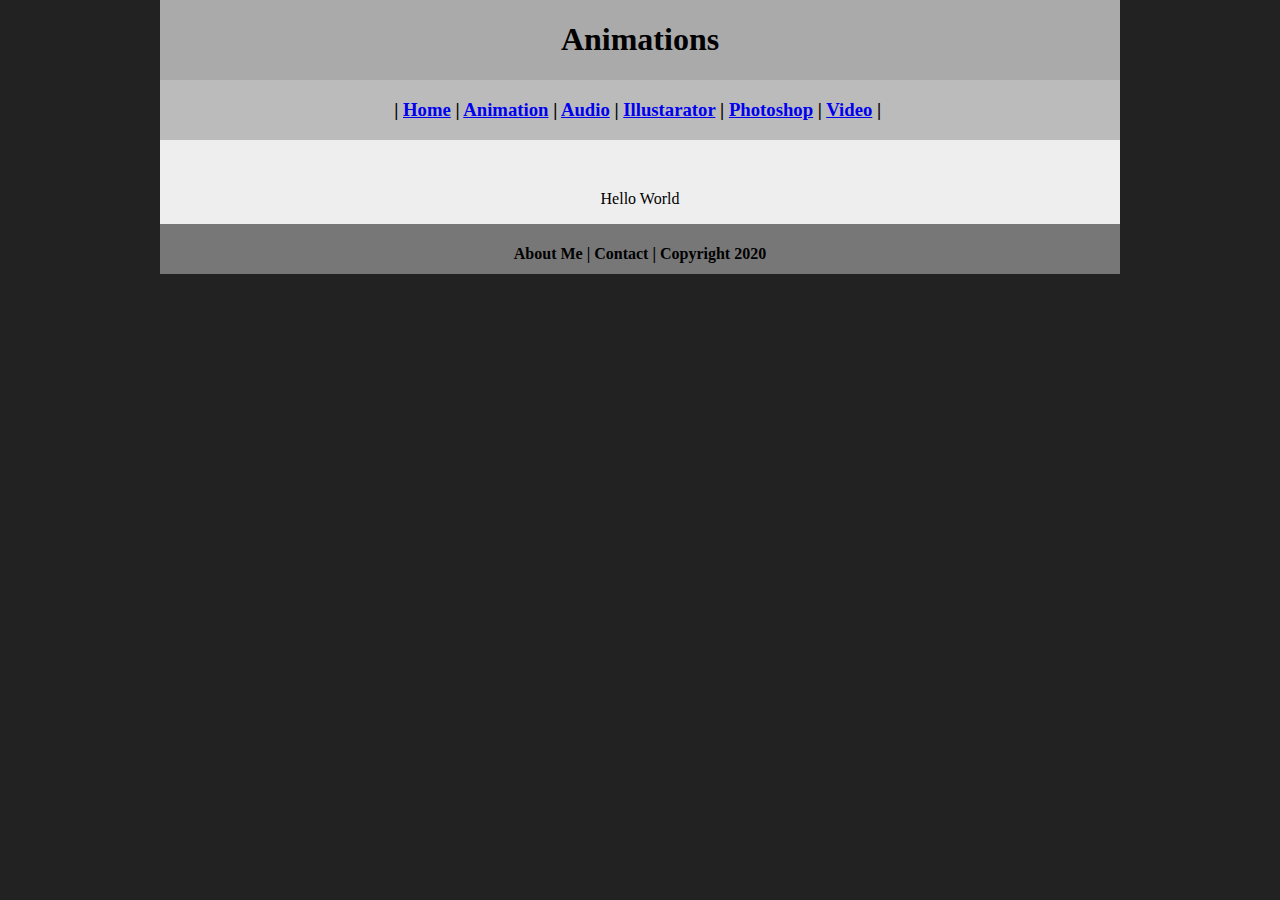
==== Animation/index.html @ ff61171e "Add files via upload" ====
<!DOCTYPE html>
<html class="homePage">
<head>
	<!-- This is a comment! Text here will be ignored by the browser. -->
	<meta charset="UTF-8">
	<title>My Portfolio</title>
	<link href="../myCSS.css" rel="stylesheet" type="text/css">
</head>
<body>
<div class="container">
  <div class="header">
  	<h1>Animations</h1>
  </div>
  <div class="nav">
    <h3> | <a href="../index.html">Home</a> | <a href="index.html">Animation</a> | <a href="../Audio/index.html">Audio</a> | <a href="../Illustarator/index.html">Illustarator</a> | <a href="../Photoshop/index.html">Photoshop</a> | <a href="../Video/index.html">Video</a> |&nbsp;</h3>
  </div>
  <div class="content">
    <p>&nbsp;</p>
    <p>Hello World</p>
  </div>
  <div class="footer">
    <h4>About Me | Contact | Copyright 2020</h4>
  </div>
</div>
</body>
</html>
---- myCSS.css ----
@charset "UTF-8";
/* This is a comment! Text here will be ignored by the browser. */
body {
	margin: 0 auto;
}
.homePage {
	background: #222222;
}
.container {
	width: 960px;
	margin: 0 auto;
}
.header {
	background: #AAAAAA;
	text-align: center;
	margin: 0px;
	padding: 5;
	float: left;
	width: 100%;
	height: 80px;
	
}
.nav {
	background: #BBBBBB;
	margin: 0px;
	padding: 5;
	float: left;
	width: 100%;
	height: 60px;
	text-align: center;
}
.content {
	background: #EEEEEE;
	margin: 0px;
	float: left;
	width: 100%;
	
	text-align: center;
}
.footer {
	background: #777777;
	margin: 0px;
	float: left;
	width: 100%;
	height: 50px;
	text-align: center;
}
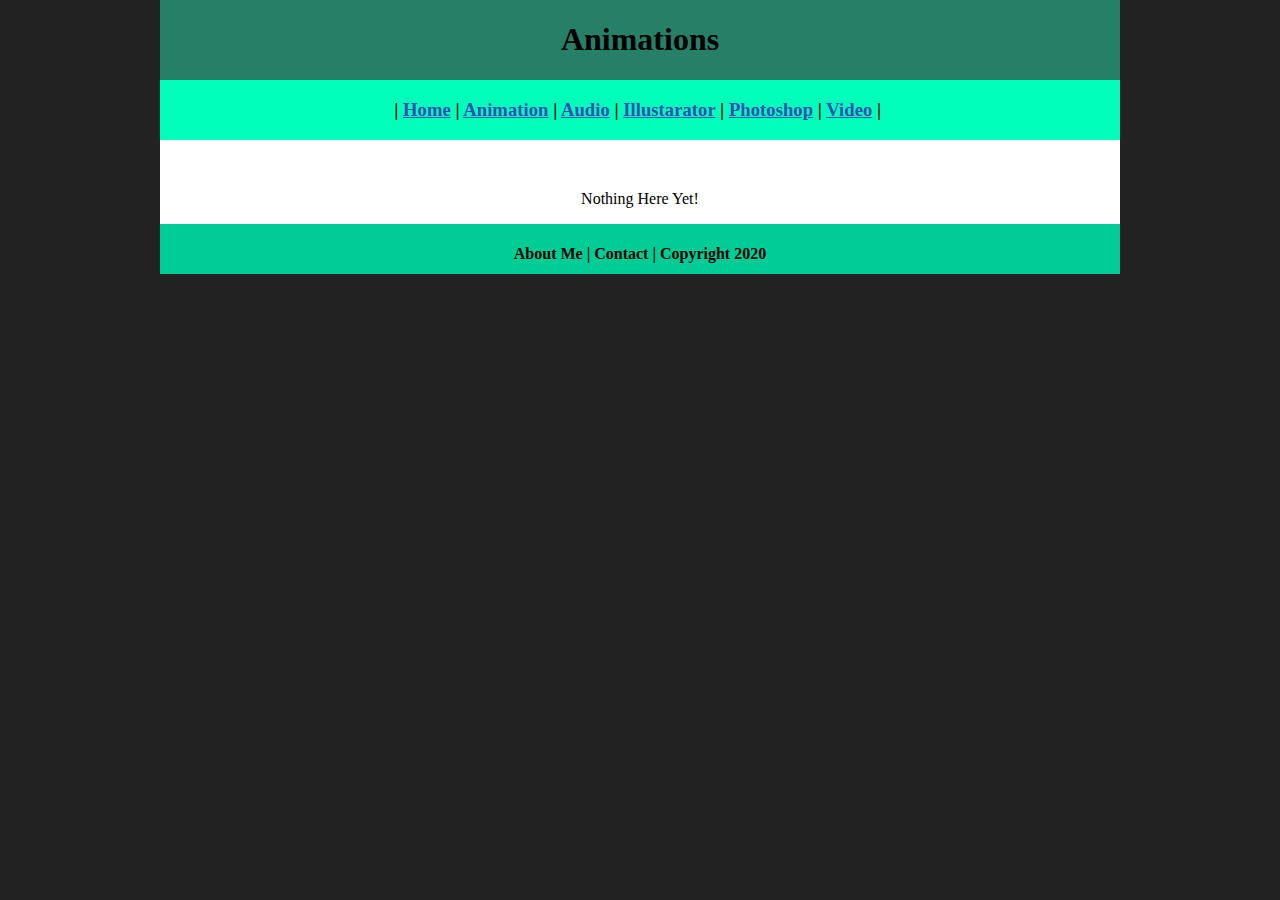
==== commit ec0e8b1f: "Add files via upload" ====
--- a/Animation/index.html
+++ b/Animation/index.html
@@ -16,7 +16,7 @@
   </div>
   <div class="content">
     <p>&nbsp;</p>
-    <p>Hello World</p>
+    <p>Nothing Here Yet!</p>
   </div>
   <div class="footer">
     <h4>About Me | Contact | Copyright 2020</h4>
--- a/myCSS.css
+++ b/myCSS.css
@@ -11,7 +11,7 @@
 	margin: 0 auto;
 }
 .header {
-	background: #AAAAAA;
+	background: #268068;
 	text-align: center;
 	margin: 0px;
 	padding: 5;
@@ -21,7 +21,7 @@
 	
 }
 .nav {
-	background: #BBBBBB;
+	background: #00FFBB;
 	margin: 0px;
 	padding: 5;
 	float: left;
@@ -30,7 +30,7 @@
 	text-align: center;
 }
 .content {
-	background: #EEEEEE;
+	background: #FFFF;
 	margin: 0px;
 	float: left;
 	width: 100%;
@@ -38,10 +38,24 @@
 	text-align: center;
 }
 .footer {
-	background: #777777;
+	background: #00CC96;
 	margin: 0px;
 	float: left;
 	width: 100%;
 	height: 50px;
 	text-align: center;
+}
+
+a:link {
+     color: #2E52B3;
+}
+a:visited {
+     color: #2E52B3;
+}
+a:hover, 
+a:active {
+	color: #D8282B
+}
+a:focus { 
+     text-decoration:Bold;
 }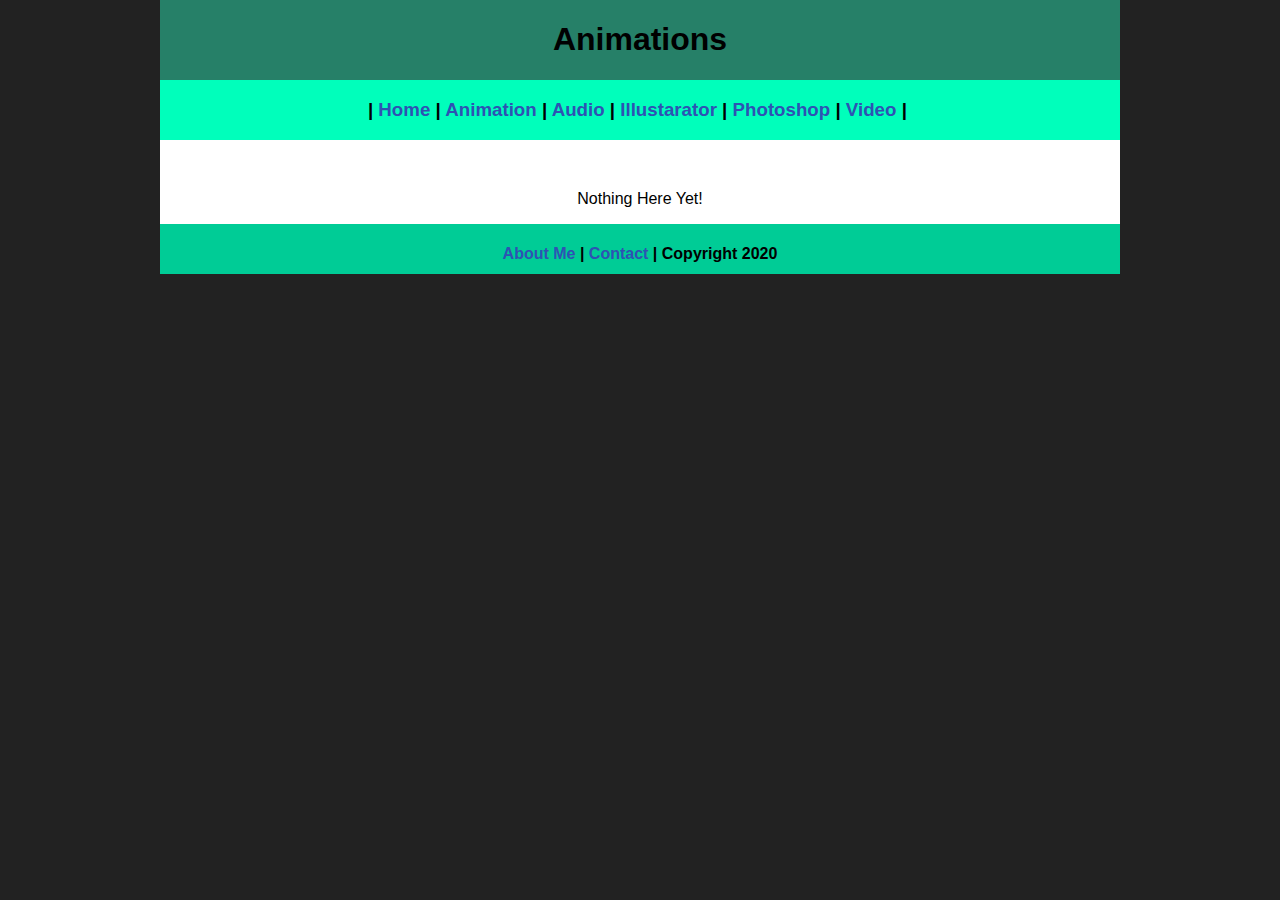
==== commit 97eff60d: "Add files via upload" ====
--- a/Animation/index.html
+++ b/Animation/index.html
@@ -19,7 +19,7 @@
     <p>Nothing Here Yet!</p>
   </div>
   <div class="footer">
-    <h4>About Me | Contact | Copyright 2020</h4>
+    <h4><a href="../aboutme.html">About Me</a> | <a href="mailto:sawyersudit@gmail.com">Contact</a> | Copyright 2020</h4>
   </div>
 </div>
 </body>
--- a/myCSS.css
+++ b/myCSS.css
@@ -2,6 +2,7 @@
 /* This is a comment! Text here will be ignored by the browser. */
 body {
 	margin: 0 auto;
+	font-family:Gotham, "Helvetica Neue", Helvetica, Arial, "sans-serif" 
 }
 .homePage {
 	background: #222222;
@@ -48,13 +49,14 @@
 
 a:link {
      color: #2E52B3;
+	text-decoration: none;
 }
 a:visited {
      color: #2E52B3;
 }
 a:hover, 
 a:active {
-	color: #D8282B
+	color: #0000000
 }
 a:focus { 
      text-decoration:Bold;
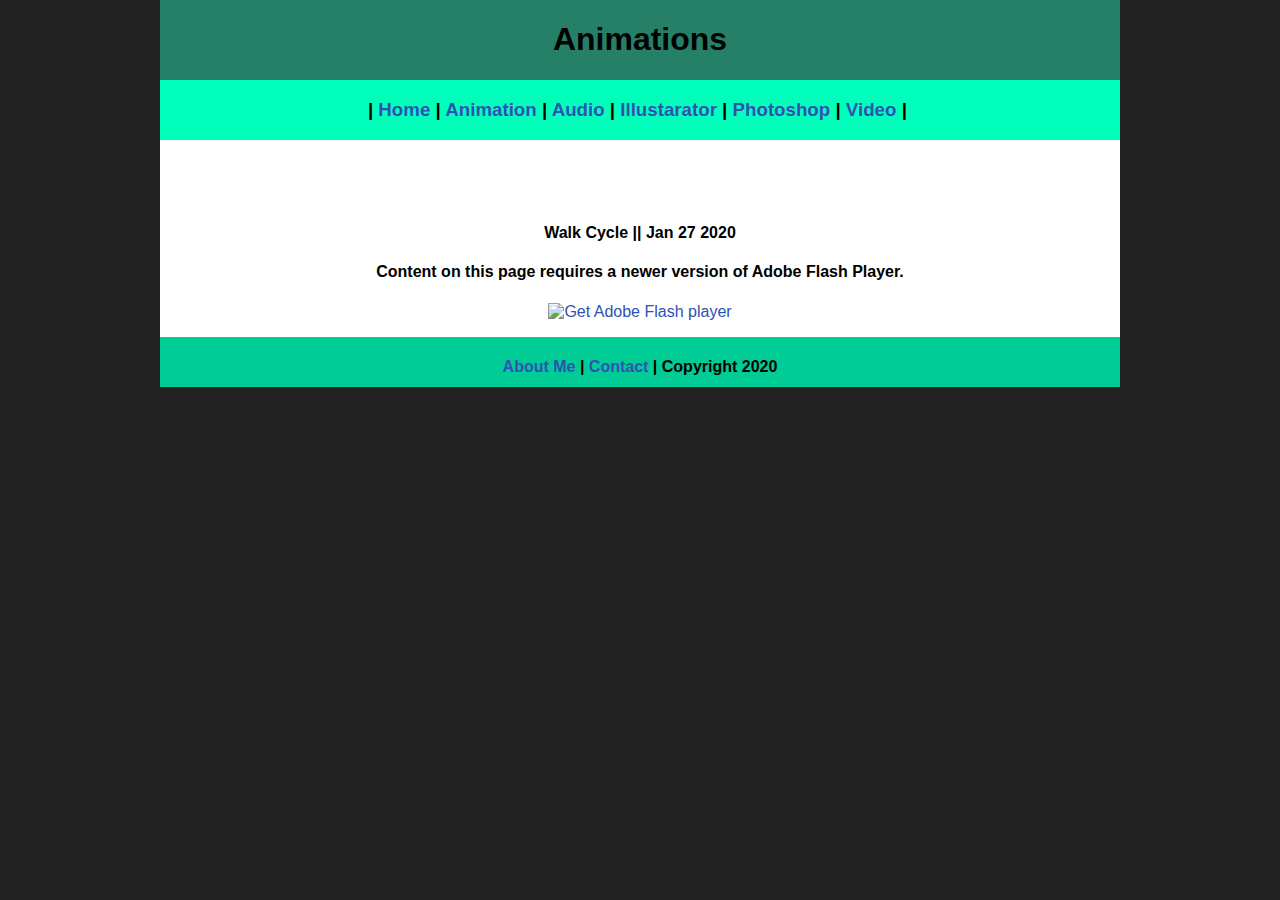
==== commit 50fa5583: "Add files via upload" ====
--- a/Animation/index.html
+++ b/Animation/index.html
@@ -5,6 +5,7 @@
 	<meta charset="UTF-8">
 	<title>My Portfolio</title>
 	<link href="../myCSS.css" rel="stylesheet" type="text/css">
+<script src="Scripts/swfobject_modified.js"></script>
 </head>
 <body>
 <div class="container">
@@ -16,11 +17,39 @@
   </div>
   <div class="content">
     <p>&nbsp;</p>
-    <p>Nothing Here Yet!</p>
+    <p>&nbsp;</p>
+    <p><strong>Walk Cycle || Jan 27 2020</strong></p>
+<object classid="clsid:D27CDB6E-AE6D-11cf-96B8-444553540000" width="960" height="640" id="FlashID" title="WalkCylcle">
+      <param name="movie" value="WalkCycle.swf">
+      <param name="quality" value="high">
+      <param name="wmode" value="opaque">
+      <param name="swfversion" value="6.0.65.0">
+      <!-- This param tag prompts users with Flash Player 6.0 r65 and higher to download the latest version of Flash Player. Delete it if you don’t want users to see the prompt. -->
+      <param name="expressinstall" value="Scripts/expressInstall.swf">
+      <!-- Next object tag is for non-IE browsers. So hide it from IE using IECC. -->
+      <!--[if !IE]>-->
+      <object type="application/x-shockwave-flash" data="WalkCycle.swf" width="960" height="640">
+        <!--<![endif]-->
+        <param name="quality" value="high">
+        <param name="wmode" value="opaque">
+        <param name="swfversion" value="6.0.65.0">
+        <param name="expressinstall" value="Scripts/expressInstall.swf">
+        <!-- The browser displays the following alternative content for users with Flash Player 6.0 and older. -->
+        <div>
+          <h4>Content on this page requires a newer version of Adobe Flash Player.</h4>
+          <p><a href="http://www.adobe.com/go/getflashplayer"><img src="http://www.adobe.com/images/shared/download_buttons/get_flash_player.gif" alt="Get Adobe Flash player" width="112" height="33" /></a></p>
+        </div>
+        <!--[if !IE]>-->
+      </object>
+      <!--<![endif]-->
+    </object>
   </div>
   <div class="footer">
     <h4><a href="../aboutme.html">About Me</a> | <a href="mailto:sawyersudit@gmail.com">Contact</a> | Copyright 2020</h4>
   </div>
 </div>
+<script type="text/javascript">
+swfobject.registerObject("FlashID");
+</script>
 </body>
 </html>
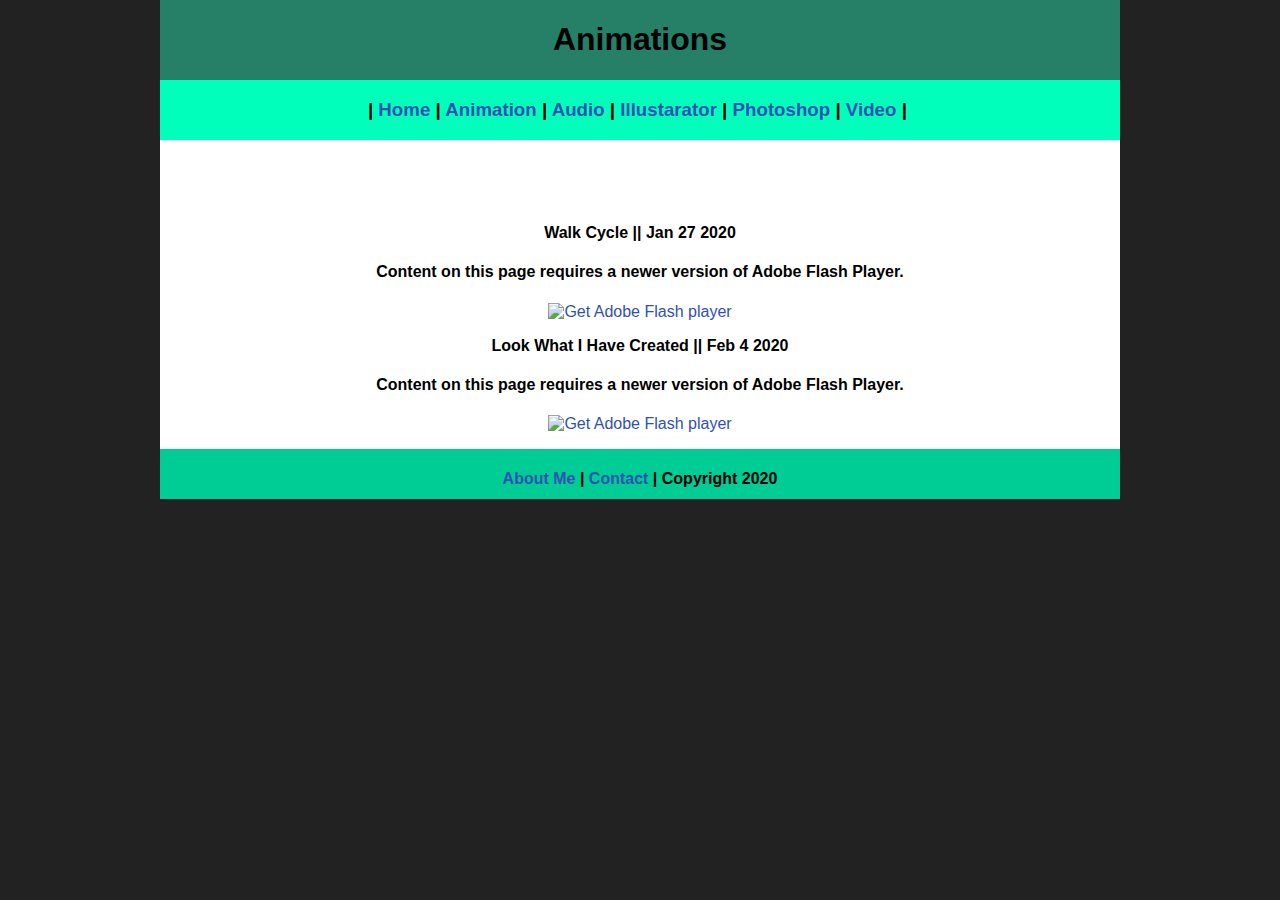
==== commit 2f22bb02: "Add files via upload" ====
--- a/Animation/index.html
+++ b/Animation/index.html
@@ -38,11 +38,39 @@
         <div>
           <h4>Content on this page requires a newer version of Adobe Flash Player.</h4>
           <p><a href="http://www.adobe.com/go/getflashplayer"><img src="http://www.adobe.com/images/shared/download_buttons/get_flash_player.gif" alt="Get Adobe Flash player" width="112" height="33" /></a></p>
-        </div>
+        <p><strong>Look What I Have Created || Feb 4 2020</strong></p>
+			
+	    </div>
+		  
         <!--[if !IE]>-->
       </object>
       <!--<![endif]-->
+	
     </object>
+<object classid="clsid:D27CDB6E-AE6D-11cf-96B8-444553540000" width="960" height="640" id="FlashID2" title="mouth">
+  <param name="movie" value="Mouth.swf">
+  <param name="quality" value="high">
+  <param name="wmode" value="opaque">
+  <param name="swfversion" value="6.0.65.0">
+  <!-- This param tag prompts users with Flash Player 6.0 r65 and higher to download the latest version of Flash Player. Delete it if you don’t want users to see the prompt. -->
+  <param name="expressinstall" value="Scripts/expressInstall.swf">
+  <!-- Next object tag is for non-IE browsers. So hide it from IE using IECC. -->
+  <!--[if !IE]>-->
+  <object type="application/x-shockwave-flash" data="Mouth.swf" width="960" height="640">
+    <!--<![endif]-->
+    <param name="quality" value="high">
+    <param name="wmode" value="opaque">
+    <param name="swfversion" value="6.0.65.0">
+    <param name="expressinstall" value="Scripts/expressInstall.swf">
+    <!-- The browser displays the following alternative content for users with Flash Player 6.0 and older. -->
+    <div>
+      <h4>Content on this page requires a newer version of Adobe Flash Player.</h4>
+      <p><a href="http://www.adobe.com/go/getflashplayer"><img src="http://www.adobe.com/images/shared/download_buttons/get_flash_player.gif" alt="Get Adobe Flash player" width="112" height="33" /></a></p>
+    </div>
+    <!--[if !IE]>-->
+  </object>
+  <!--<![endif]-->
+</object>
   </div>
   <div class="footer">
     <h4><a href="../aboutme.html">About Me</a> | <a href="mailto:sawyersudit@gmail.com">Contact</a> | Copyright 2020</h4>
@@ -50,6 +78,7 @@
 </div>
 <script type="text/javascript">
 swfobject.registerObject("FlashID");
+swfobject.registerObject("FlashID2");
 </script>
 </body>
 </html>
